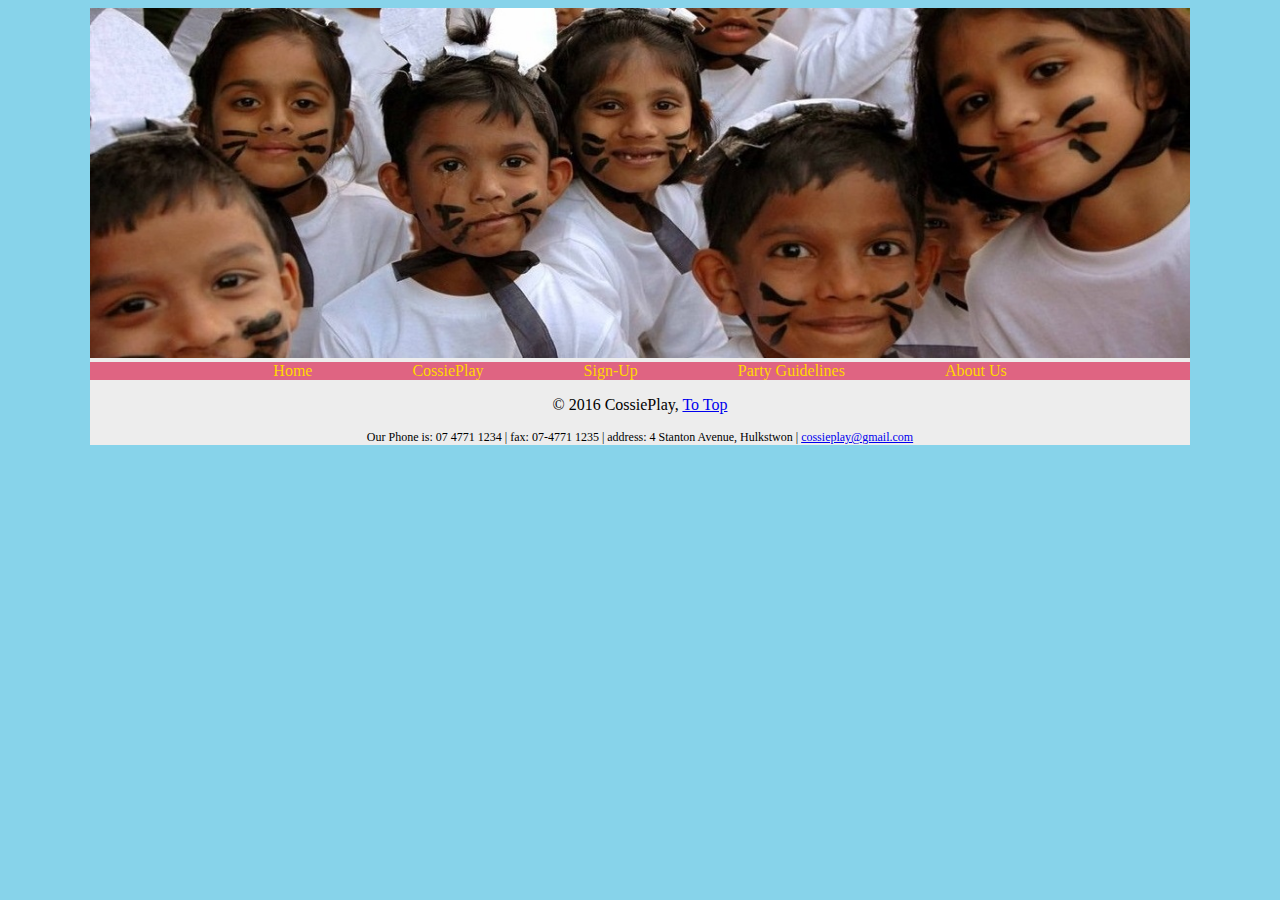
==== Aboutus.html @ 0f0af6cc "5.26" ====
<!doctype html>
<html>
<head>
<meta charset="utf-8">
<title>About Us</title>
<link href="index.css" rel="stylesheet" type="text/css">
<link href="footer.css" rel="stylesheet" type="text/css">
</head>

<body>
<div class = "body1">
<img src="we-re-rabbits-1439192-1279x850.jpg" width="1100" height="350" alt="" />
<div class="menu" id="menu5">
	<ul>
	  <li><a href="index.html">Home</a></li>
   	  <li><a href="CossiePlay.html">CossiePlay</a></li>
	  <li><a href="Signup.html">Sign-Up</a></li>
    	<li><a href="Party.html">Party Guidelines</a></li>
    	<li><a href="Aboutus.html">About Us</a></li>
	</ul>

<div class="footer">
<p> © 2016 CossiePlay, <a href="#" target="_top">To Top</a></p>
<p class="contact">Our Phone is: 07 4771 1234 | fax: 07-4771 1235 | address: 4 Stanton Avenue, Hulkstwon | <a href="mailto:cossieplay.com"> cossieplay@gmail.com</a></p>
</div>
</div>
</div>
    
</body>
</html>
---- index.css ----
@charset "utf-8";
@import url("price.css");

body{
	background: #87D3EA}

.body1{
	width: 1100px;
	background-color:#EDEDED;
	margin:auto;
	}

.menu ul{
	background-color: #DF6482;
	text-align:center;
	list-style:none;
	color: gold;
	
	/*margin-left:auto;*/
/*margin-right:auto;*/
/*width:70%;*/
}

.menu ul li{
	margin:3em;
	display:inline;
	
	}

.menu ul li a{
	text-decoration:none;
	color:gold;
	}
.menu ul li a:hover{
	
	color: gray;}
.menu ul li a:active{
	color: black;}

.head2{
	text-align:center;
	}
	
ul
{
list-style-type:none;
margin:0;
padding:0;
} 
.artitle1{
	diplay:inline-block;}
.left{
	font-size:24px;float:left;margin-left: 20px; margin-right:10px;width:690px;}
.Signup{
	float:left;margin-left: 20px;width:700px;font-size:28px; color:red;}
	
.Signup a{
	text-decoration:none;
	color:red;
	}
.menu ul li a:hover{
	
	color: gray;}
.menu ul li a:active{
	color: black;}

.partybody{
	width:650px;margin-left: 20px; margin-right:10px;float:left;font-size:20px;
	}


#wellcome{
	color:#1E90FF;
	}	

.right{
	float:left; margin:10px; margin-right:0px; }
---- footer.css ----
@charset "utf-8";

.footer{
	width:1100px;
	margin-bottom:0px;
	text-align:center;
	}

.contact{
	font-size:12px}
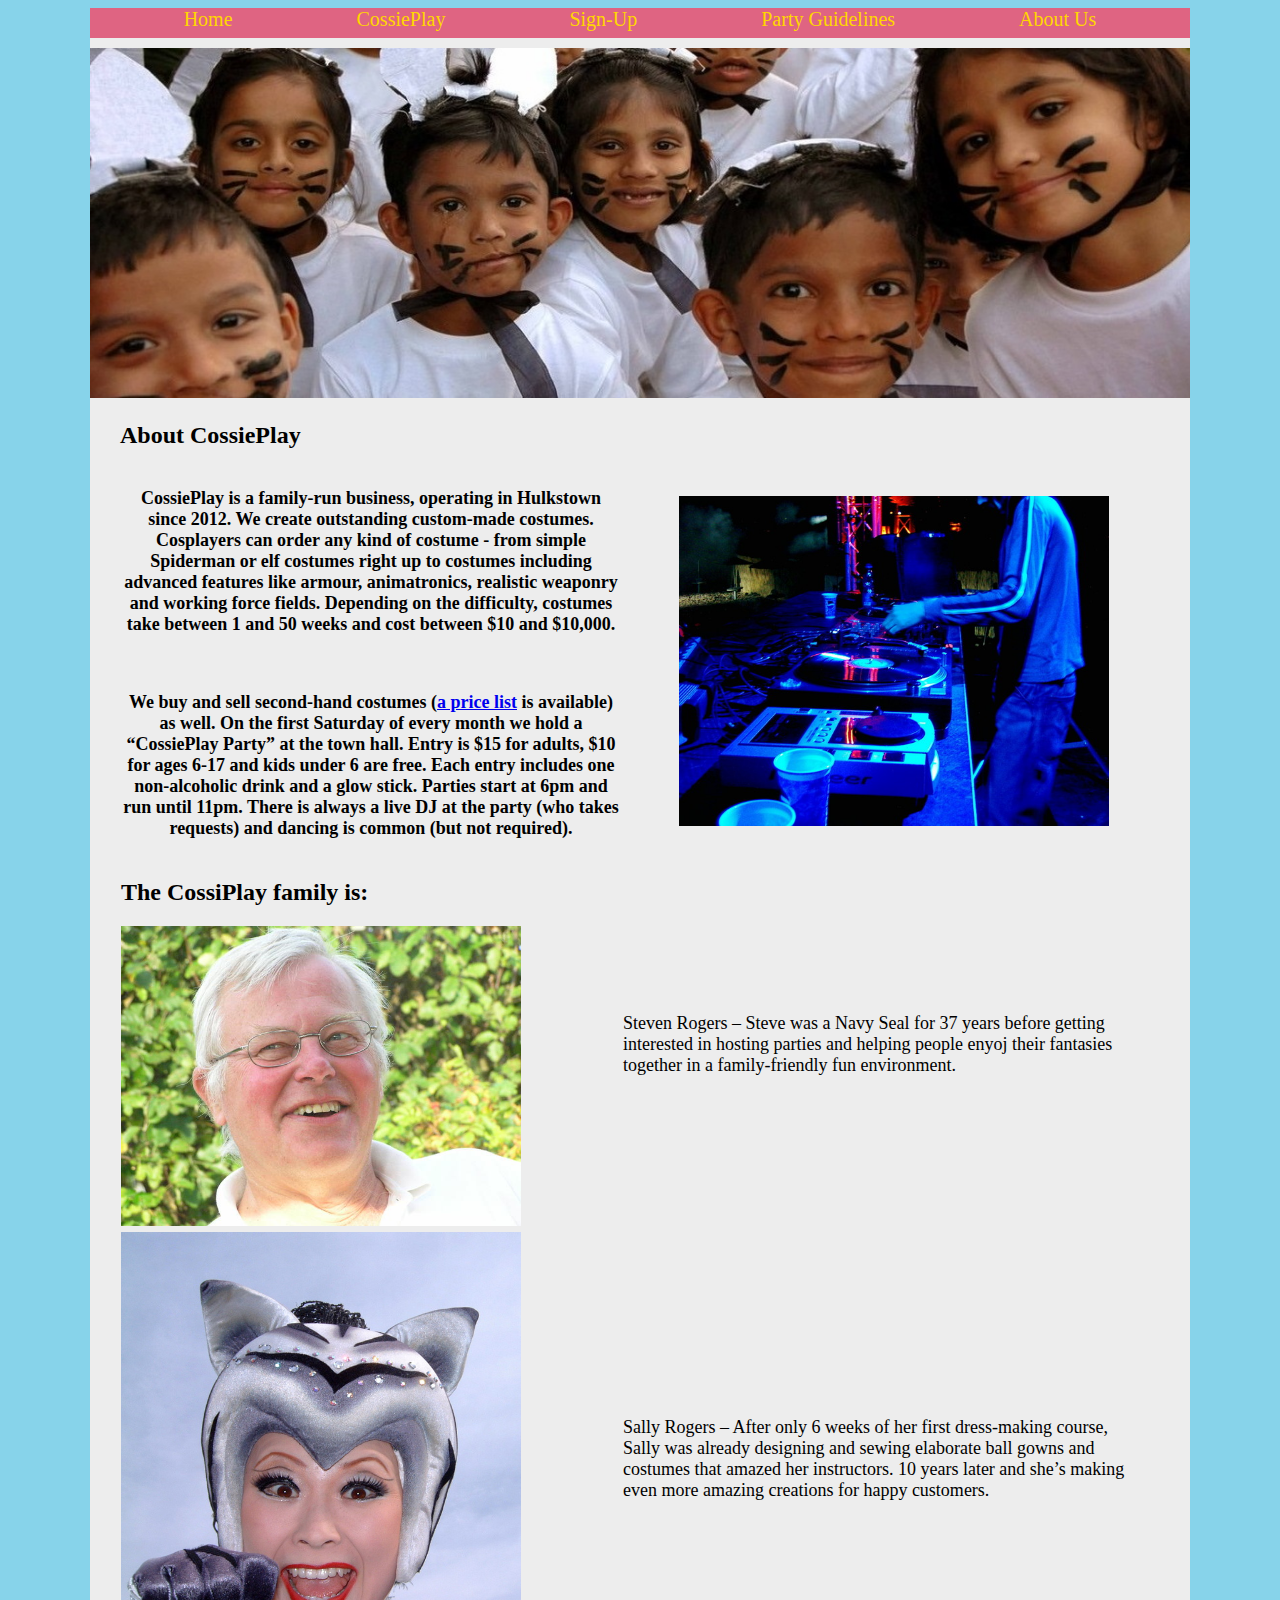
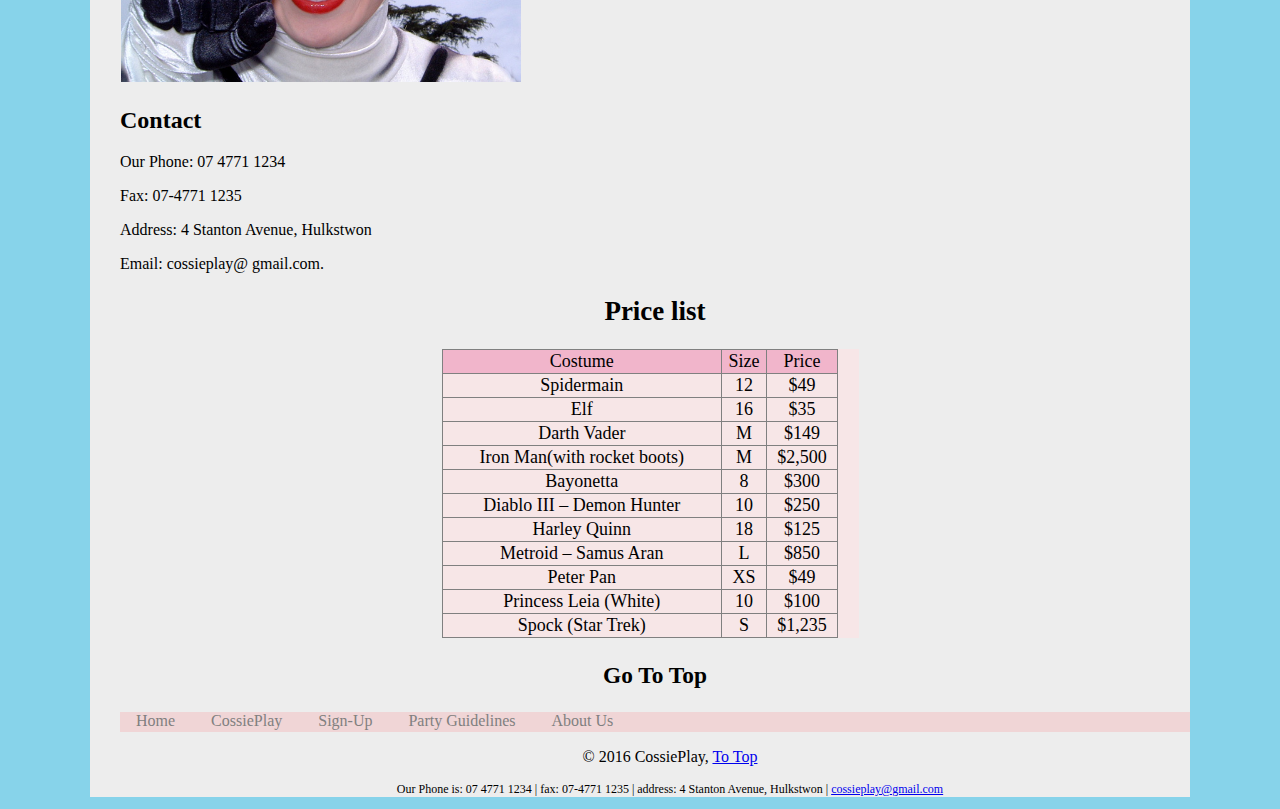
==== commit ca5e77fd: "Final" ====
--- a/Aboutus.html
+++ b/Aboutus.html
@@ -5,11 +5,12 @@
 <title>About Us</title>
 <link href="index.css" rel="stylesheet" type="text/css">
 <link href="footer.css" rel="stylesheet" type="text/css">
+<link href="price.css" rel="stylesheet" type="text/css">
+<link href="footmenu.css" rel="stylesheet" type="text/css">
 </head>
 
 <body>
 <div class = "body1">
-<img src="we-re-rabbits-1439192-1279x850.jpg" width="1100" height="350" alt="" />
 <div class="menu" id="menu5">
 	<ul>
 	  <li><a href="index.html">Home</a></li>
@@ -18,13 +19,127 @@
     	<li><a href="Party.html">Party Guidelines</a></li>
     	<li><a href="Aboutus.html">About Us</a></li>
 	</ul>
+    
+<img src="we-re-rabbits-1439192-1279x850.jpg" width="1100" height="350" alt="" />
 
-<div class="footer">
+<div id="us">
+    <h2>About CossiePlay</h2>
+<table>
+      <tr>
+    <th><div id="a1">
+      <p>CossiePlay is a family-run business, operating in Hulkstown since 2012. We create outstanding custom-made costumes. Cosplayers can order any kind of costume - from simple Spiderman or elf costumes right up to costumes including advanced features like armour, animatronics, realistic weaponry and working force fields. Depending on the difficulty, costumes take between 1 and 50 weeks and cost between $10 and $10,000. </p>
+      <p>&nbsp;</p>
+      <p>We buy and sell second-hand costumes (<a href="#price">a price list</a> is available) as well.
+        On the first Saturday of every month we hold a “CossiePlay Party” at the town hall. Entry is $15 for adults, $10 for ages 6-17 and kids under 6 are free. Each entry includes one non-alcoholic drink and a glow stick. Parties start at 6pm and run until 11pm. There is always a live DJ at the party (who takes requests) and dancing is common (but not required). </p>
+    </div></th>
+
+        <th><a href="party-1506740-640x480.jpg"><img id="a2" src="party-1506740-640x480.jpg" width="430" height="330" alt=""/></a></th>
+      </tr>
+      <tr>
+        <td> <h2>The CossiPlay family is:</h2><a href="SteveRogers.jpg"><img src="SteveRogers.jpg" width="400" height="300" alt=""/></a></td>
+        <td><p class="b2">Steven Rogers – Steve was a Navy Seal for 37 years before getting interested in hosting parties and helping people enyoj their fantasies together in a family-friendly fun environment.</p></td>
+
+      </tr>
+      <tr>
+        <td><a href="SallyRogers.jpg"><img src="SallyRogers.jpg" width="400" height="450" alt=""/></a></td>
+        <td><p class="b2">Sally Rogers – After only 6 weeks of her first dress-making course, Sally was already designing and sewing elaborate ball gowns and costumes that amazed her instructors. 10 years later and she’s making even more amazing creations for happy customers.</p></td>
+      </tr>
+  </table>
+    <h2>Contact</h2>
+    <p>Our Phone: 07 4771 1234</p>
+    <p>Fax: 07-4771 1235</p>
+    <p>Address: 4 Stanton Avenue, Hulkstwon</p>
+    <p>Email: cossieplay@ gmail.com. </p>
+    
+      <div class="pricepage" id="pricepage">
+<h2 class="head2" id="price">Price list</h2>
+<div class="pricetable" id="pricetable">
+
+<table border="1">
+  <tbody>
+    <tr>
+      <td class="c1">Costume</td>
+      <td class="c2">Size</td>
+      <td class="c3">Price</td>
+    </tr>
+    <tr>
+      <td>Spidermain</td>
+      <td>12</td>
+      <td>$49</td>
+    </tr>
+    <tr>
+      <td>Elf</td>
+      <td>16</td>
+      <td>$35</td>
+    </tr>
+    <tr>
+      <td>Darth Vader</td>
+      <td>M</td>
+      <td>$149</td>
+    </tr>
+    <tr>
+      <td>Iron Man(with rocket boots)</td>
+      <td>M</td>
+      <td>$2,500</td>
+    </tr>
+    <tr>
+      <td>Bayonetta</td>
+      <td>8</td>
+      <td>$300</td>
+    </tr>
+    <tr>
+      <td>Diablo III – Demon Hunter</td>
+      <td>10</td>
+      <td>$250</td>
+    </tr>
+    <tr>
+      <td>Harley Quinn</td>
+      <td>18</td>
+      <td>$125</td>
+    </tr>
+    <tr>
+      <td>Metroid – Samus Aran</td>
+      <td>L</td>
+      <td>$850</td>
+    </tr>
+    <tr>
+      <td>Peter Pan</td>
+      <td>XS</td>
+      <td>$49</td>
+    </tr>
+    <tr>
+      <td>Princess Leia (White)</td>
+      <td>10</td>
+      <td>$100</td>
+    </tr>
+    <tr>
+      <td>Spock (Star Trek)</td>
+      <td>S</td>
+      <td>$1,235</td>
+    </tr>
+  </tbody>
+</table>
+</div>
+</div>
+	<div class="gotop" id="gotop">
+		<a href="#"><h3>Go To Top</h3></a>
+        </div>
+<div class="footmenu" id="footmenu5">
+	<ul>
+	  <li><a href="index.html">Home</a></li>
+   	  <li><a href="CossiePlay.html">CossiePlay</a></li>
+	  <li><a href="Signup.html">Sign-Up</a></li>
+    	<li><a href="Party.html">Party Guidelines</a></li>
+    	<li><a href="Aboutus.html">About Us</a></li>
+	</ul>
+</div>
+
+    <div class="footer">
 <p> © 2016 CossiePlay, <a href="#" target="_top">To Top</a></p>
 <p class="contact">Our Phone is: 07 4771 1234 | fax: 07-4771 1235 | address: 4 Stanton Avenue, Hulkstwon | <a href="mailto:cossieplay.com"> cossieplay@gmail.com</a></p>
 </div>
 </div>
 </div>
-    
+</div>
 </body>
 </html>
--- a/index.css
+++ b/index.css
@@ -15,6 +15,8 @@
 	text-align:center;
 	list-style:none;
 	color: gold;
+	height:30px;
+	margin-bottom:10px;
 	
 	/*margin-left:auto;*/
 /*margin-right:auto;*/
@@ -24,6 +26,7 @@
 .menu ul li{
 	margin:3em;
 	display:inline;
+	font-size:20px
 	
 	}
 
@@ -50,7 +53,7 @@
 .artitle1{
 	diplay:inline-block;}
 .left{
-	font-size:24px;float:left;margin-left: 20px; margin-right:10px;width:690px;}
+	font-size:24px;float:left;margin-left: 20px; margin-right:10px;width:660px;}
 .Signup{
 	float:left;margin-left: 20px;width:700px;font-size:28px; color:red;}
 	
@@ -65,10 +68,11 @@
 	color: black;}
 
 .partybody{
-	width:650px;margin-left: 20px; margin-right:10px;float:left;font-size:20px;
+	width:650px;margin-left: 30px; margin-right:10px;float:left;font-size:20px;
 	}
 
-
+#cosplayparty{
+	margin-left:30px;margin-right:150px;font-size:20px;}
 #wellcome{
 	color:#1E90FF;
 	}	
--- a/price.css
+++ b/price.css
@@ -0,0 +1,46 @@
+@charset "utf-8";
+
+
+#pricepage{
+	text-align:center; margin:1em; padding-left:3em; padding-right:3em;font-size:18px;}
+
+
+#gotop{
+	text-align:center;font-size:20px;}
+#gotop a{
+	color:black; text-decoration:none;}
+#gotop a:hover{
+	color:gray;}
+#gotop a:active{
+	color:blue;}
+.c1 {
+	text-align:center; background-color:#F1B5CB;}
+.c2 {
+	text-align:center; background-color:#F1B5CB;}
+.c3 {
+	text-align:center; background-color:#F1B5CB;}
+
+table {
+    border-collapse: collapse;
+    width: 95%;
+
+	}
+	
+.pricetable {
+    border-collapse: collapse;
+    width: 45%;
+	margin-left:250px;
+	background-color:#F7E6E7;
+	}
+#us{
+	margin-left:30px;
+	}
+	
+#a1{
+	width:500px;
+	font-size:18px;}
+#a2{
+	margin-left:30px;
+	}
+.b2{
+	font-size:18px;}--- a/footmenu.css
+++ b/footmenu.css
@@ -0,0 +1,30 @@
+@charset "utf-8";
+
+
+
+.footmenu ul{
+	background-color: #F0D5D6;
+	text-align:left;
+	list-style:none;
+	color: gold;
+	height:20px;
+	margin-bottom:10px;
+	
+}
+
+
+.footmenu ul li{
+	margin:1em;
+	display:inline;
+	font-size:16px
+	
+	}
+	
+.footmenu ul li a{
+	text-decoration:none;
+	color:gray;
+	}
+.menu ul li a:hover{
+	color: yellow;}
+.menu ul li a:active{
+	color: gray;}